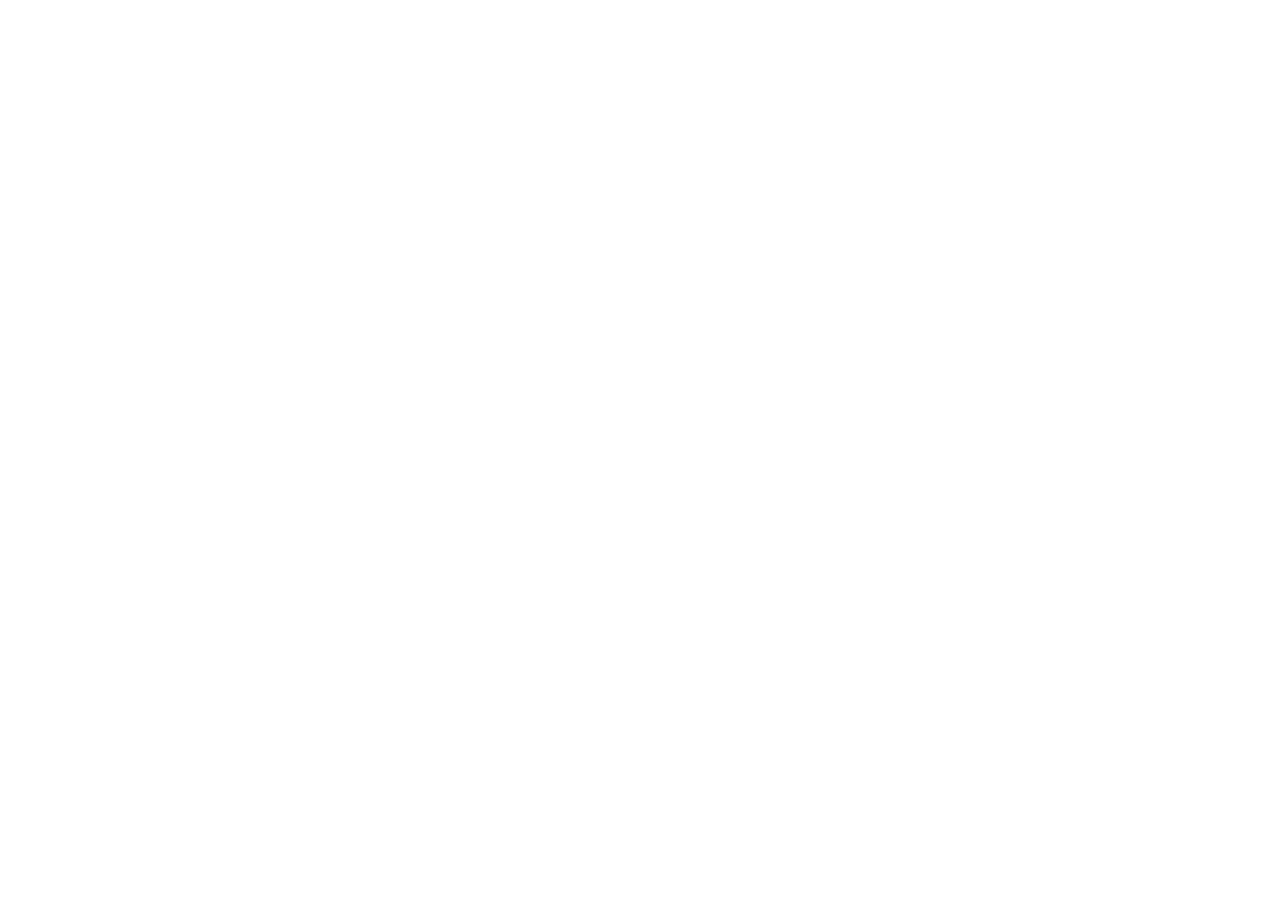
==== index.html @ bee1d7a7 "26-37/0.1.0/0-1" ====
<!DOCTYPE html>
<html lang="en">
<head>
    <meta charset="UTF-8">
    <meta name="viewport" content="width=device-width, initial-scale=1.0">
    <title>Averaged</title>
    <link rel="stylesheet" href="style.css">
</head>
<body>
    <div class="topbar">
        <div class="news"></div>
        <div class="iconrow">
            <div class="shop"></div>
            <div class="home"></div>
            <div class="settings"></div>
        </div>
    </div>
    <div class="dividor"></div>
    <div class="main">
        <div class="leftside"></div>
        <div class="number">
            <div class="globalnum"></div>
            <div class="controls">
                <div class="add"></div>
                <div class="sub"></div>
            </div>
        </div>
        <div class="rightside"></div>
    </div>
    <div class="dividor"></div>
    <div class="lowbar">
        
    </div>
<script src="script.js"></script>
</body>
</html>
---- style.css ----
body
    margin 0
    min-height: 100vh
    display flex
    background-color #e3e3e3
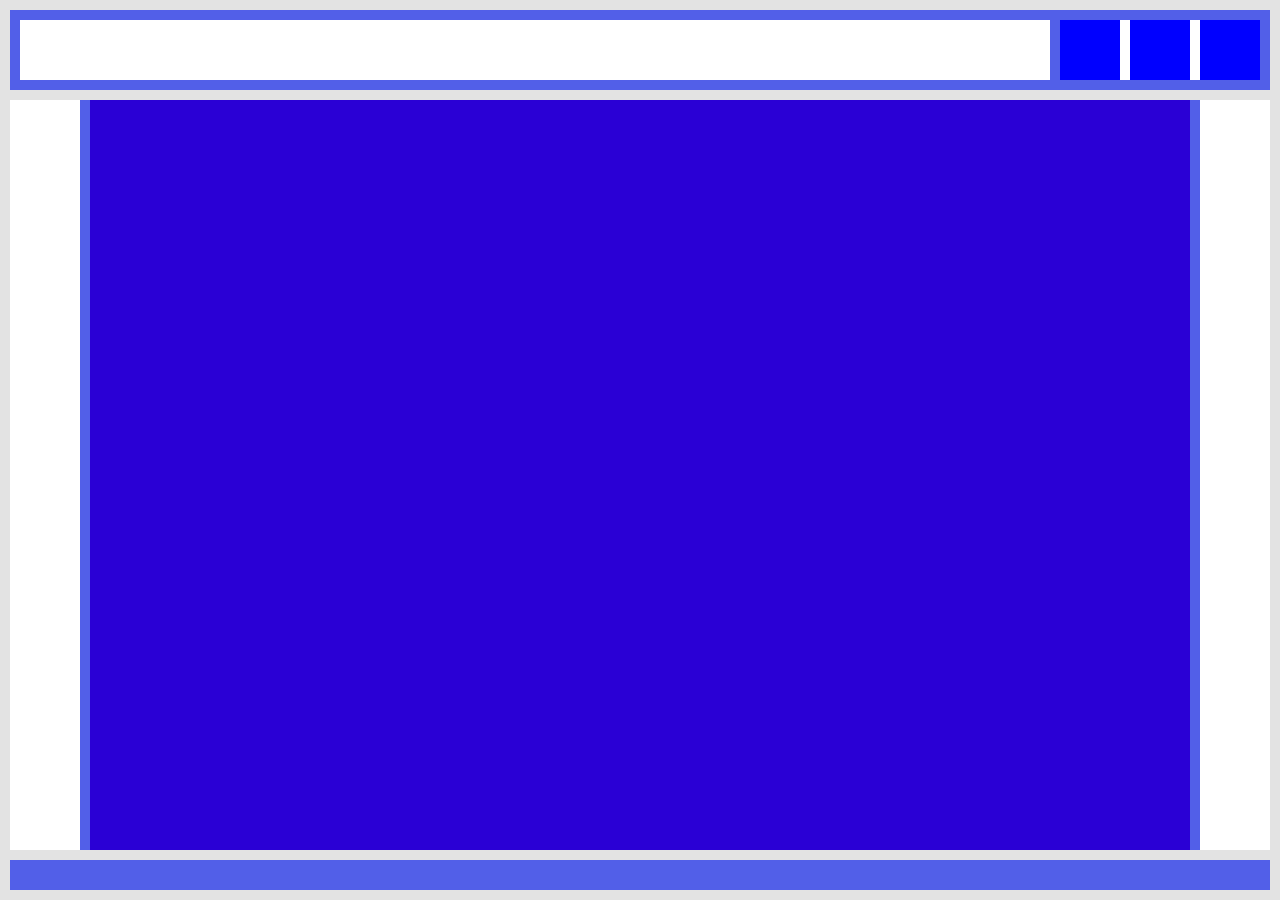
==== commit 4cb29ccb: "26-37/0.1.0/0-7" ====
--- a/index.html
+++ b/index.html
@@ -19,10 +19,9 @@
     <div class="main">
         <div class="leftside"></div>
         <div class="number">
-            <div class="globalnum"></div>
-            <div class="controls">
+            <div class="globalnum">
+                <div class="sub"></div>
                 <div class="add"></div>
-                <div class="sub"></div>
             </div>
         </div>
         <div class="rightside"></div>
--- a/style.css
+++ b/style.css
@@ -1,5 +1,107 @@
-body
-    margin 0
-    min-height: 100vh
-    display flex
-    background-color #e3e3e3
+:root {
+    --theme-color: #525fe8;
+    --radius-s: 4px;
+    --radius-m: 10px;
+    --radius-l: 20px;
+}
+
+body {
+    margin: 0;
+    min-height: 100vh;
+    display: flex;
+    background-color: #e3e3e3;
+    flex-direction: column;
+}
+.topbar {
+    margin: 10px 10px 0 10px; /* top, right, bottom, left */
+    background-color: var(--theme-color);
+    height: 60px;
+    flex-shrink: 0;
+    display: flex;
+    align-items: center;
+    padding: 10px;
+    gap: 10px;
+}
+.news {
+    background-color: white;
+    height: 60px;
+    width: 125%;
+    flex: 1;
+}
+.iconrow {
+    background-color: white;
+    height: 60px;
+    flex: 0 0 auto;
+    display: flex;
+    gap: 10px;
+}
+.shop {
+    background-color: blue;
+    height: 60px;
+    width: 60px;
+}
+.home {
+    background-color: blue;
+    height: 60px;
+    width: 60px;
+}
+.settings {
+    background-color: blue;
+    height: 60px;
+    width: 60px;
+}
+.main {
+    margin: 10px 10px 0 10px;
+    background-color: var(--theme-color);
+    height: 400px;
+    flex: 1;
+    display: flex;
+    gap: 10px;
+    align-items: stretch;
+}
+.leftside {
+    background-color: white;
+    width: 50px;
+    flex: 0 0 50px;
+    justify-content: space-evenly;
+    padding: 10px;
+}
+.number {
+    background-color: white;
+    width: 100%;
+    display: flex;
+}
+.globalnum {
+    background-color: blue;
+    height: 100%;
+    width: 100%;
+    display: flex;
+}
+.add {
+    background-color: rgba(255, 0, 0, 0.163);
+    height: 100%;
+    width: 50%;
+    display: flex;
+    cursor: zoom-in;
+}
+.sub {
+    background-color: rgba(255, 0, 0, 0.163);
+    height: 100%;
+    width: 50%;
+    display: flex;
+    cursor: zoom-out;
+}
+.rightside {
+    background-color: white;
+    width: 50px;
+    flex: 0 0 50px;
+    justify-content: space-evenly;
+    padding: 10px;
+}
+.lowbar {
+    margin: 10px;
+    background-color: var(--theme-color);
+    align-items: center;
+    height: 30px;
+    flex-shrink: 0;
+}
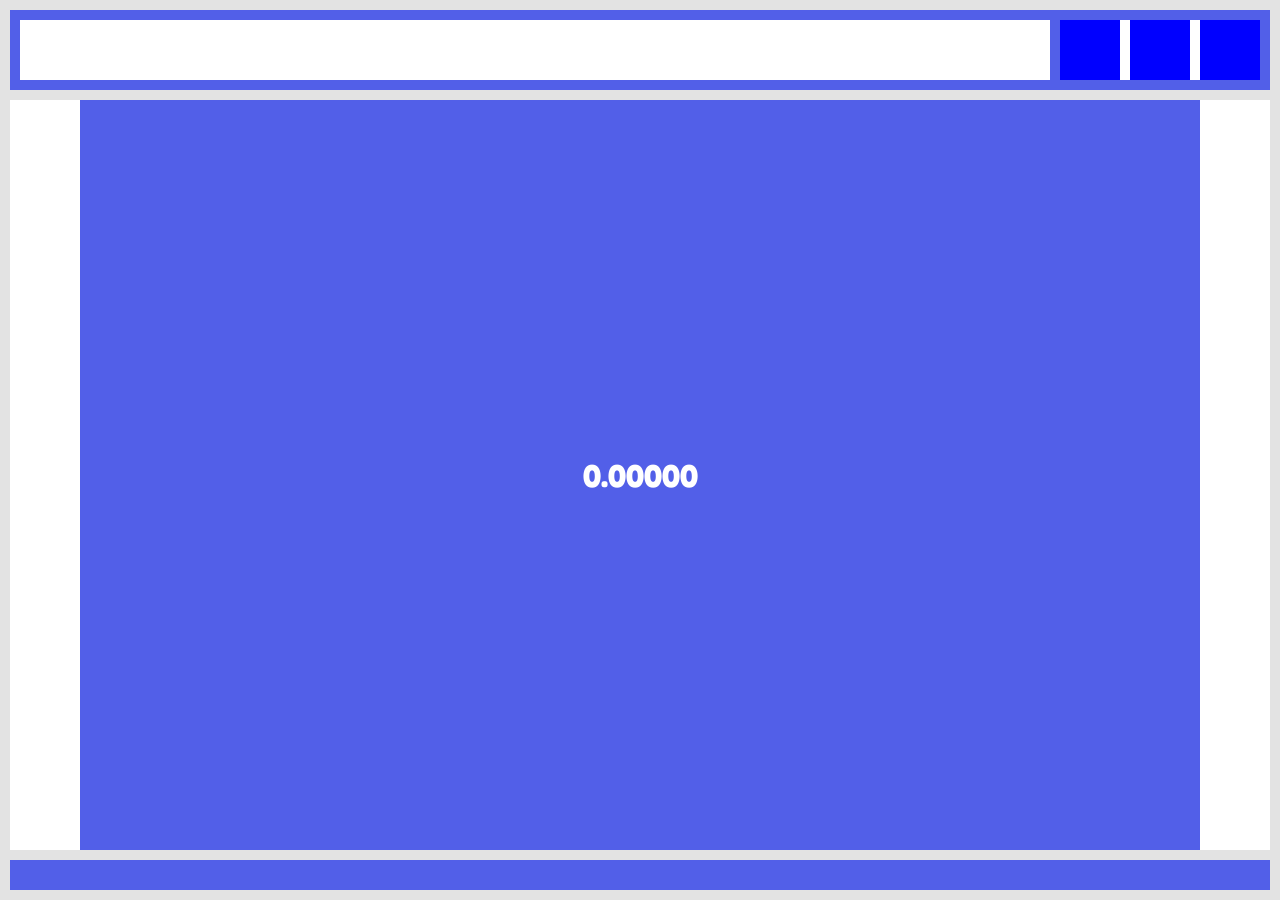
==== commit 6ba022c0: "26-37/0.1.0/0-8" ====
--- a/index.html
+++ b/index.html
@@ -4,6 +4,9 @@
     <meta charset="UTF-8">
     <meta name="viewport" content="width=device-width, initial-scale=1.0">
     <title>Averaged</title>
+    <link rel="preconnect" href="https://fonts.googleapis.com">
+    <link rel="preconnect" href="https://fonts.gstatic.com" crossorigin>
+    <link href="https://fonts.googleapis.com/css2?family=Fredoka:wght@300..700&display=swap" rel="stylesheet">
     <link rel="stylesheet" href="style.css">
 </head>
 <body>
@@ -20,6 +23,7 @@
         <div class="leftside"></div>
         <div class="number">
             <div class="globalnum">
+                <span class="numberdisplay">0.00000</span>
                 <div class="sub"></div>
                 <div class="add"></div>
             </div>
--- a/style.css
+++ b/style.css
@@ -4,7 +4,6 @@
     --radius-m: 10px;
     --radius-l: 20px;
 }
-
 body {
     margin: 0;
     min-height: 100vh;
@@ -12,6 +11,7 @@
     background-color: #e3e3e3;
     flex-direction: column;
 }
+
 .topbar {
     margin: 10px 10px 0 10px; /* top, right, bottom, left */
     background-color: var(--theme-color);
@@ -67,25 +67,41 @@
     padding: 10px;
 }
 .number {
-    background-color: white;
+    background-color: transparent;
     width: 100%;
     display: flex;
 }
 .globalnum {
-    background-color: blue;
+    background-color: transparent;
     height: 100%;
     width: 100%;
     display: flex;
+    position: relative;
+}
+.numberdisplay {
+    height: 100%;
+    width: 100%;
+    color: white;
+    font-family: 'Fredoka', sans-serif;
+    font-size: 2rem;
+    font-weight: bold;
+    text-align: center;
+    pointer-events: none;
+    user-select: none;
+    position: absolute;
+    display: flex;
+    justify-content: center;
+    align-items: center;
 }
 .add {
-    background-color: rgba(255, 0, 0, 0.163);
+    background-color: transparent;
     height: 100%;
     width: 50%;
     display: flex;
     cursor: zoom-in;
 }
 .sub {
-    background-color: rgba(255, 0, 0, 0.163);
+    background-color: transparent;
     height: 100%;
     width: 50%;
     display: flex;
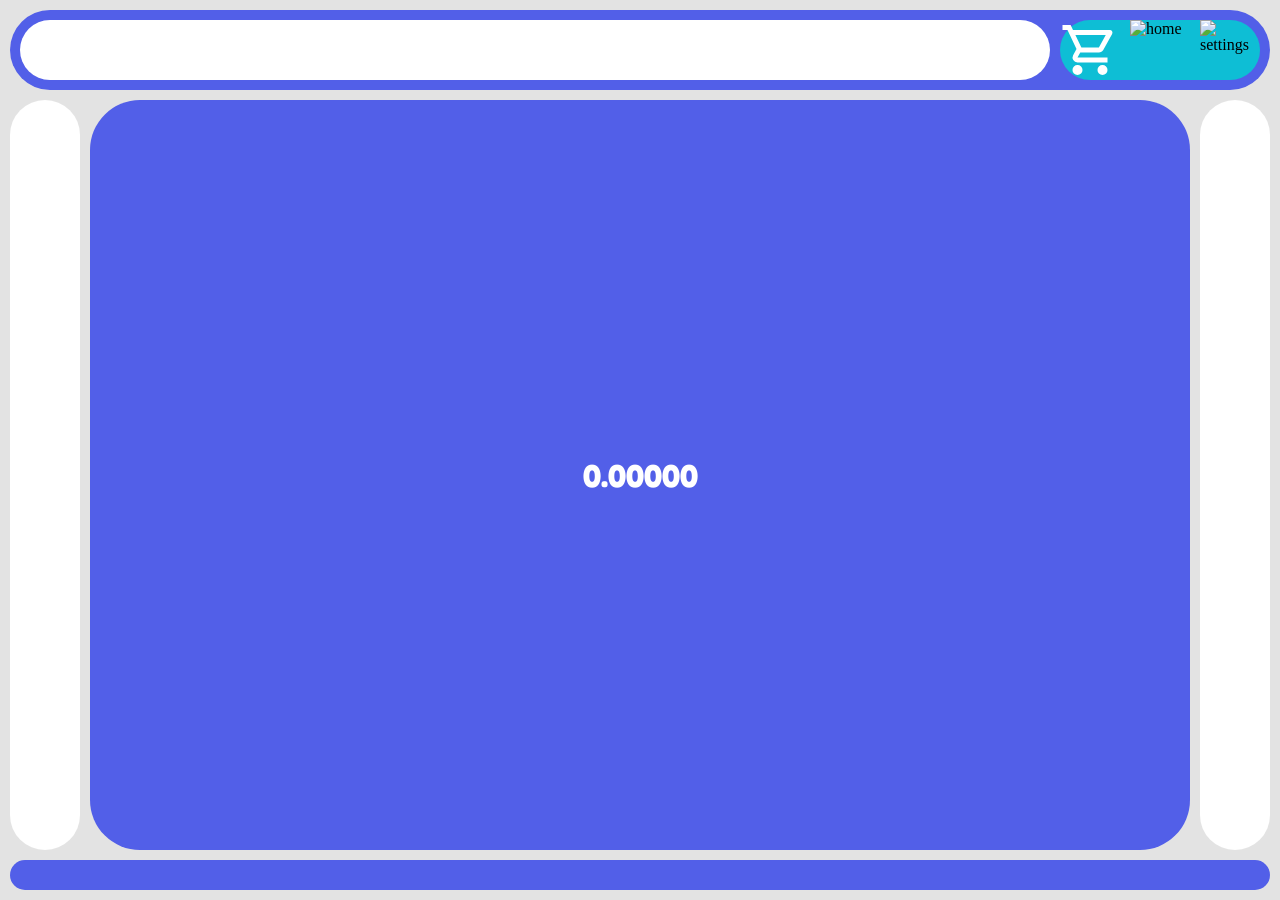
==== commit 7eb057e0: "26-37/0.1.0/0-9" ====
--- a/index.html
+++ b/index.html
@@ -13,9 +13,9 @@
     <div class="topbar">
         <div class="news"></div>
         <div class="iconrow">
-            <div class="shop"></div>
-            <div class="home"></div>
-            <div class="settings"></div>
+            <div class="shop"><img src="SVGs/shopping_cart_24dp_FFFFFF_FILL0_wght400_GRAD0_opsz24.svg" alt="shop" class="shopsvg"></div>
+            <div class="home"><img src="SVGs/home_24dp_FFFFFF_FILL0_wght400_GRAD0_opsz24.svg" alt="home" class="homesvg"></div>
+            <div class="settings"><img src="SVGs/settings_24dp_FFFFFF_FILL0_wght400_GRAD0_opsz24.svg" alt="settings" class="settingssvg"></div>
         </div>
     </div>
     <div class="dividor"></div>
@@ -34,6 +34,8 @@
     <div class="lowbar">
         
     </div>
-<script src="script.js"></script>
+<script src="game.js"></script>
+<script src="network.js"></script>
+<script src="batcher.js"></script>
 </body>
-</html>
+</html>
--- a/style.css
+++ b/style.css
@@ -1,8 +1,8 @@
 :root {
     --theme-color: #525fe8;
-    --radius-s: 4px;
-    --radius-m: 10px;
-    --radius-l: 20px;
+    --radius-s: 10px;
+    --radius-m: 30px;
+    --radius-l: 50px;
 }
 body {
     margin: 0;
@@ -19,40 +19,58 @@
     flex-shrink: 0;
     display: flex;
     align-items: center;
+    gap: 10px;
     padding: 10px;
-    gap: 10px;
+    border-radius: var(--radius-l);
 }
 .news {
     background-color: white;
     height: 60px;
     width: 125%;
     flex: 1;
+    border-radius: var(--radius-m);
 }
 .iconrow {
-    background-color: white;
+    background-color: rgb(14, 190, 213);
     height: 60px;
     flex: 0 0 auto;
     display: flex;
     gap: 10px;
+    border-radius: var(--radius-m);
 }
 .shop {
-    background-color: blue;
+    background-color: transparent;;
     height: 60px;
     width: 60px;
+    border-radius: var(--radius-l);
+}
+.shopsvg {
+    height: 100%;
+    width: 100%;
 }
 .home {
-    background-color: blue;
+    background-color: transparent;
     height: 60px;
     width: 60px;
+    border-radius: var(--radius-l);
+}
+.homesvg {
+    height: 100%;
+    width: 100%;
 }
 .settings {
-    background-color: blue;
+    background-color: transparent;;
     height: 60px;
     width: 60px;
+    border-radius: var(--radius-l);
+}
+.settingssvg {
+    height: 100%;
+    width: 100%;
 }
 .main {
     margin: 10px 10px 0 10px;
-    background-color: var(--theme-color);
+    background-color: transparent;
     height: 400px;
     flex: 1;
     display: flex;
@@ -65,11 +83,13 @@
     flex: 0 0 50px;
     justify-content: space-evenly;
     padding: 10px;
+    border-radius: var(--radius-l);
 }
 .number {
-    background-color: transparent;
+    background-color: var(--theme-color);
     width: 100%;
     display: flex;
+    border-radius: var(--radius-l);
 }
 .globalnum {
     background-color: transparent;
@@ -77,6 +97,7 @@
     width: 100%;
     display: flex;
     position: relative;
+    border-radius: var(--radius-l);
 }
 .numberdisplay {
     height: 100%;
@@ -113,6 +134,7 @@
     flex: 0 0 50px;
     justify-content: space-evenly;
     padding: 10px;
+    border-radius: var(--radius-l);
 }
 .lowbar {
     margin: 10px;
@@ -120,4 +142,5 @@
     align-items: center;
     height: 30px;
     flex-shrink: 0;
+    border-radius: var(--radius-l);
 }
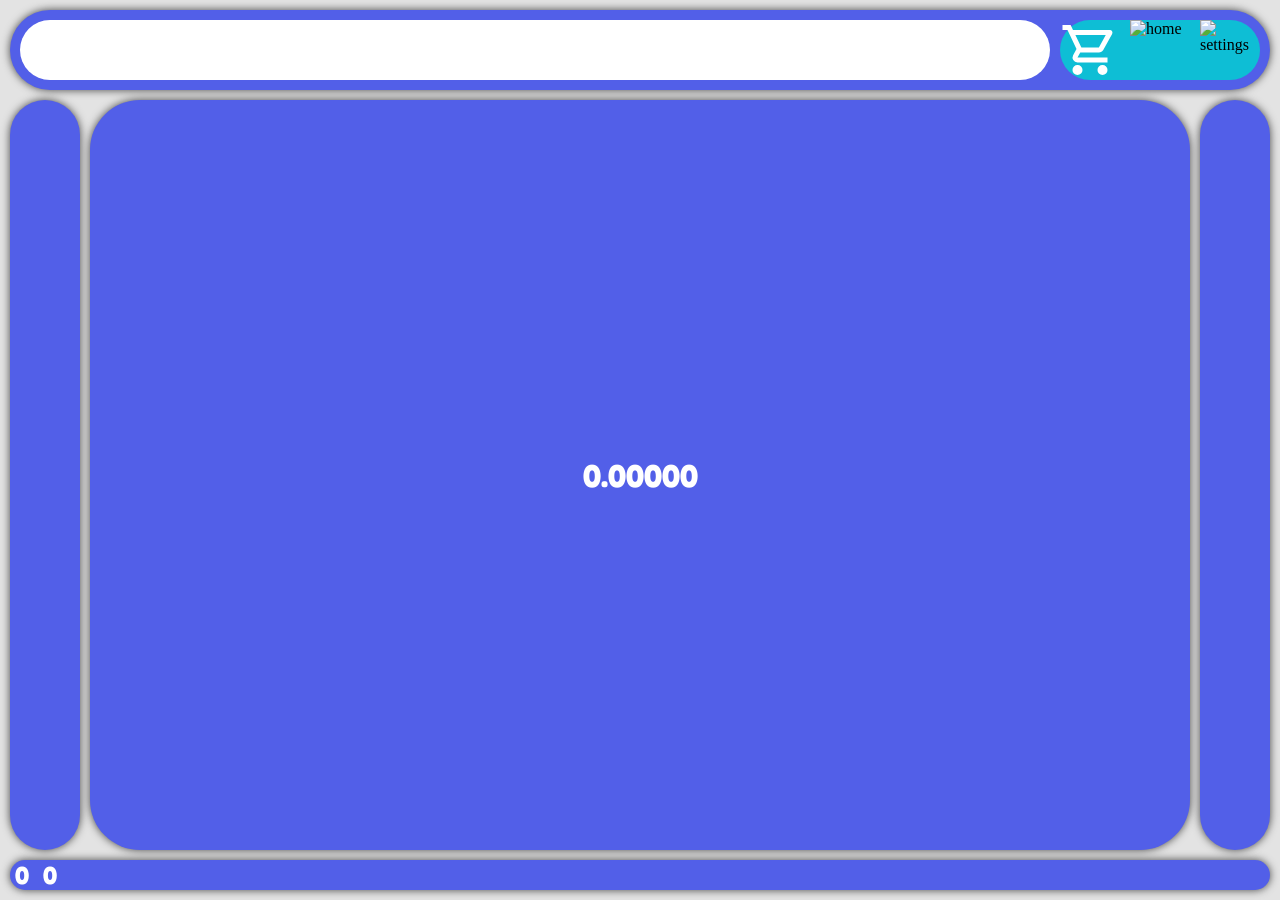
==== commit e8cc446c: "26-37/0.1.0/0-10" ====
--- a/index.html
+++ b/index.html
@@ -32,7 +32,8 @@
     </div>
     <div class="dividor"></div>
     <div class="lowbar">
-        
+        <span class="totalclicks">0</span>
+        <span class="pendingchange">0</span>
     </div>
 <script src="game.js"></script>
 <script src="network.js"></script>
--- a/style.css
+++ b/style.css
@@ -22,6 +22,7 @@
     gap: 10px;
     padding: 10px;
     border-radius: var(--radius-l);
+    box-shadow: 0px 0px 8px rgba(0, 0, 0, 0.7);
 }
 .news {
     background-color: white;
@@ -78,18 +79,20 @@
     align-items: stretch;
 }
 .leftside {
-    background-color: white;
+    background-color: var(--theme-color);
     width: 50px;
     flex: 0 0 50px;
     justify-content: space-evenly;
     padding: 10px;
     border-radius: var(--radius-l);
+    box-shadow: 0px 0px 8px rgba(0, 0, 0, 0.7);
 }
 .number {
     background-color: var(--theme-color);
     width: 100%;
     display: flex;
     border-radius: var(--radius-l);
+    box-shadow: 0px 0px 8px rgba(0, 0, 0, 0.7);
 }
 .globalnum {
     background-color: transparent;
@@ -129,12 +132,13 @@
     cursor: zoom-out;
 }
 .rightside {
-    background-color: white;
+    background-color: var(--theme-color);
     width: 50px;
     flex: 0 0 50px;
     justify-content: space-evenly;
     padding: 10px;
     border-radius: var(--radius-l);
+    box-shadow: 0px 0px 8px rgba(0, 0, 0, 0.7);
 }
 .lowbar {
     margin: 10px;
@@ -143,4 +147,34 @@
     height: 30px;
     flex-shrink: 0;
     border-radius: var(--radius-l);
+    box-shadow: 0px 0px 8px rgba(0, 0, 0, 0.7);
+    justify-content: space-evenly;
+}
+.totalclicks {
+    margin: 5px;
+    height: 30px;
+    width: 20%;
+    color: white;
+    font-family: 'Fredoka', sans-serif;
+    font-size: 25px;
+    font-weight: bold;
+    text-align: center;
+    pointer-events: none;
+    user-select: none;
+    justify-content: center;
+    align-items: center;
+}
+.pendingchange {
+    margin: 5px;
+    height: 30px;
+    width: 20%;
+    color: white;
+    font-family: 'Fredoka', sans-serif;
+    font-size: 25px;
+    font-weight: bold;
+    text-align: center;
+    pointer-events: none;
+    user-select: none;
+    justify-content: center;
+    align-items: center;
 }
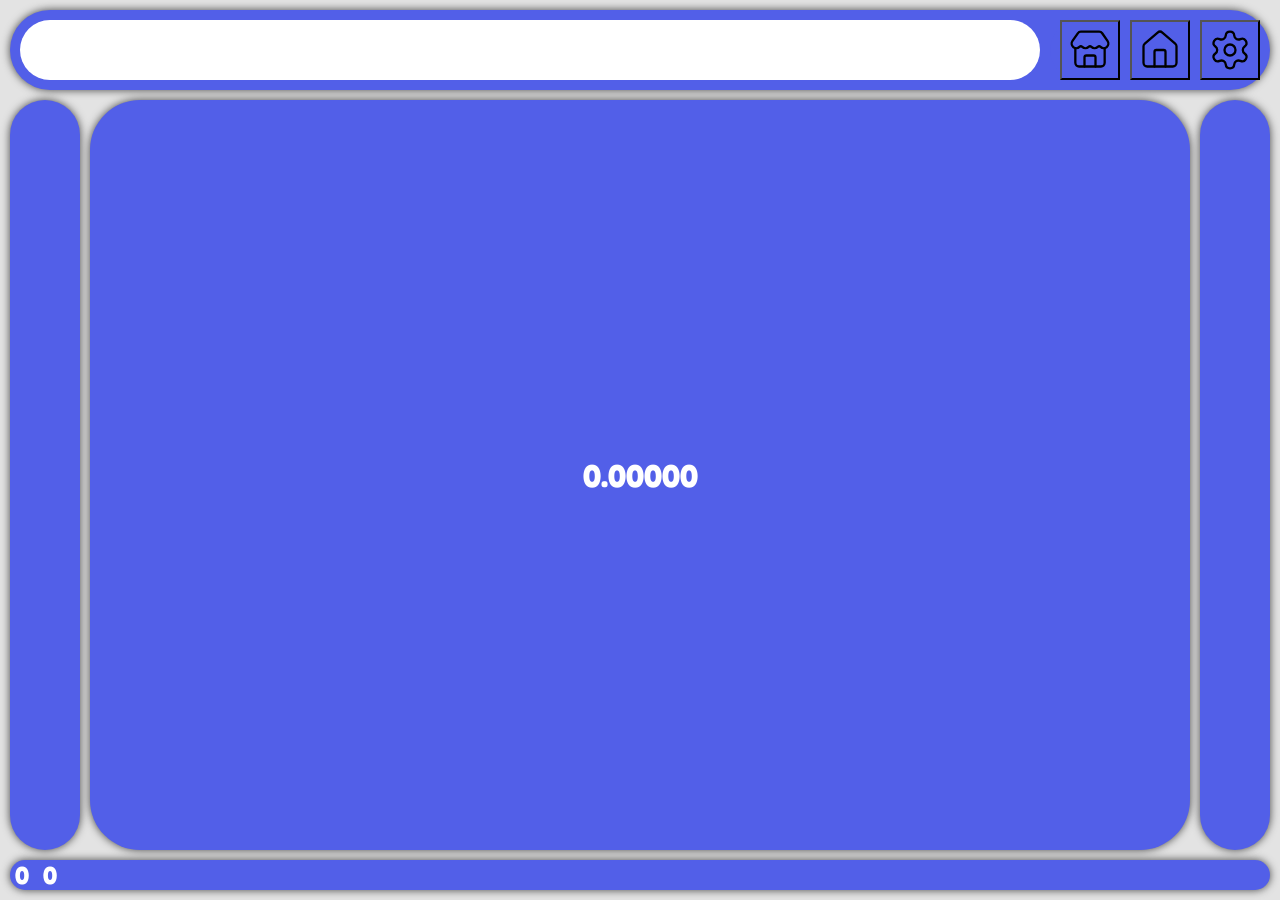
==== commit e863c1f8: "26-37/0.1.0/0-11" ====
--- a/index.html
+++ b/index.html
@@ -13,9 +13,9 @@
     <div class="topbar">
         <div class="news"></div>
         <div class="iconrow">
-            <div class="shop"><img src="SVGs/shopping_cart_24dp_FFFFFF_FILL0_wght400_GRAD0_opsz24.svg" alt="shop" class="shopsvg"></div>
-            <div class="home"><img src="SVGs/home_24dp_FFFFFF_FILL0_wght400_GRAD0_opsz24.svg" alt="home" class="homesvg"></div>
-            <div class="settings"><img src="SVGs/settings_24dp_FFFFFF_FILL0_wght400_GRAD0_opsz24.svg" alt="settings" class="settingssvg"></div>
+            <button class="shop"><img src="SVGs/store.svg" alt="shop" class="shopsvg"></button>
+            <button class="home"><img src="SVGs/house.svg" alt="home" class="homesvg"></button>
+            <button class="settings"><img src="SVGs/settings.svg" alt="settings" class="settingssvg"></button>
         </div>
     </div>
     <div class="dividor"></div>
@@ -35,6 +35,22 @@
         <span class="totalclicks">0</span>
         <span class="pendingchange">0</span>
     </div>
+    <div class="overlay">
+    <div class="shop-popup">
+        <div class="shoptop">
+            <div class="shoptitle"></div>
+            <div class="shopfilter">
+                <div class="shopfilterpersonal"></div>
+                <div class="shopfilterteam"></div>
+                <div class="shopfilterglobal"></div>
+                <div class="shopfilterboost"></div>
+                <div class="shopfilteroffline"></div>
+            </div>
+        </div>
+        <div class="shopmain">
+        </div>
+    </div>
+</div>
 <script src="game.js"></script>
 <script src="network.js"></script>
 <script src="batcher.js"></script>
--- a/style.css
+++ b/style.css
@@ -11,6 +11,20 @@
     background-color: #e3e3e3;
     flex-direction: column;
 }
+.overlay {
+    position: fixed;
+    top: 0;
+    left: 0;
+    width: 100%;
+    height: 100%;
+    background-color: rgba(0, 0, 0, 0.5);
+    backdrop-filter: blur(5px);
+    display: flex;
+    justify-content: center;
+    align-items: center;
+    z-index: 100;
+    display: none;
+}
 
 .topbar {
     margin: 10px 10px 0 10px; /* top, right, bottom, left */
@@ -32,42 +46,66 @@
     border-radius: var(--radius-m);
 }
 .iconrow {
-    background-color: rgb(14, 190, 213);
+    background-color: var(--theme-color);
     height: 60px;
     flex: 0 0 auto;
     display: flex;
     gap: 10px;
+    padding-left: 10px;
+    padding-right: 0px;
     border-radius: var(--radius-m);
 }
 .shop {
-    background-color: transparent;;
+    background-color: transparent;
     height: 60px;
     width: 60px;
-    border-radius: var(--radius-l);
 }
 .shopsvg {
     height: 100%;
     width: 100%;
+    pointer-events: none;
+}
+.shop-popup {
+    width: 80%;
+    height: 80%;
+    background-color: var(--theme-color);
+    border-radius: var(--radius-l);
+    box-shadow: 0px 0px 8px rgba(0, 0, 0, 0.7);
+}
+.shoptop {
+    background-color: blue;
+    height: 50px;
+    width: 100%;
+    margin: 10px;
+    border-radius: var(--radius-m);
+    box-shadow: 0px 0px 8px rgba(0, 0, 0, 0.7);
+    display: flex;
+}
+.shoptitle {
+    background-color: white;
+    height: 100%;
+    width: 30%;
+    margin: 10px;
 }
 .home {
     background-color: transparent;
     height: 60px;
     width: 60px;
-    border-radius: var(--radius-l);
 }
 .homesvg {
     height: 100%;
     width: 100%;
+    pointer-events: none;
 }
 .settings {
-    background-color: transparent;;
+    background-color: transparent;
     height: 60px;
     width: 60px;
-    border-radius: var(--radius-l);
 }
 .settingssvg {
     height: 100%;
     width: 100%;
+    pointer-events: none;
 }
 .main {
     margin: 10px 10px 0 10px;
